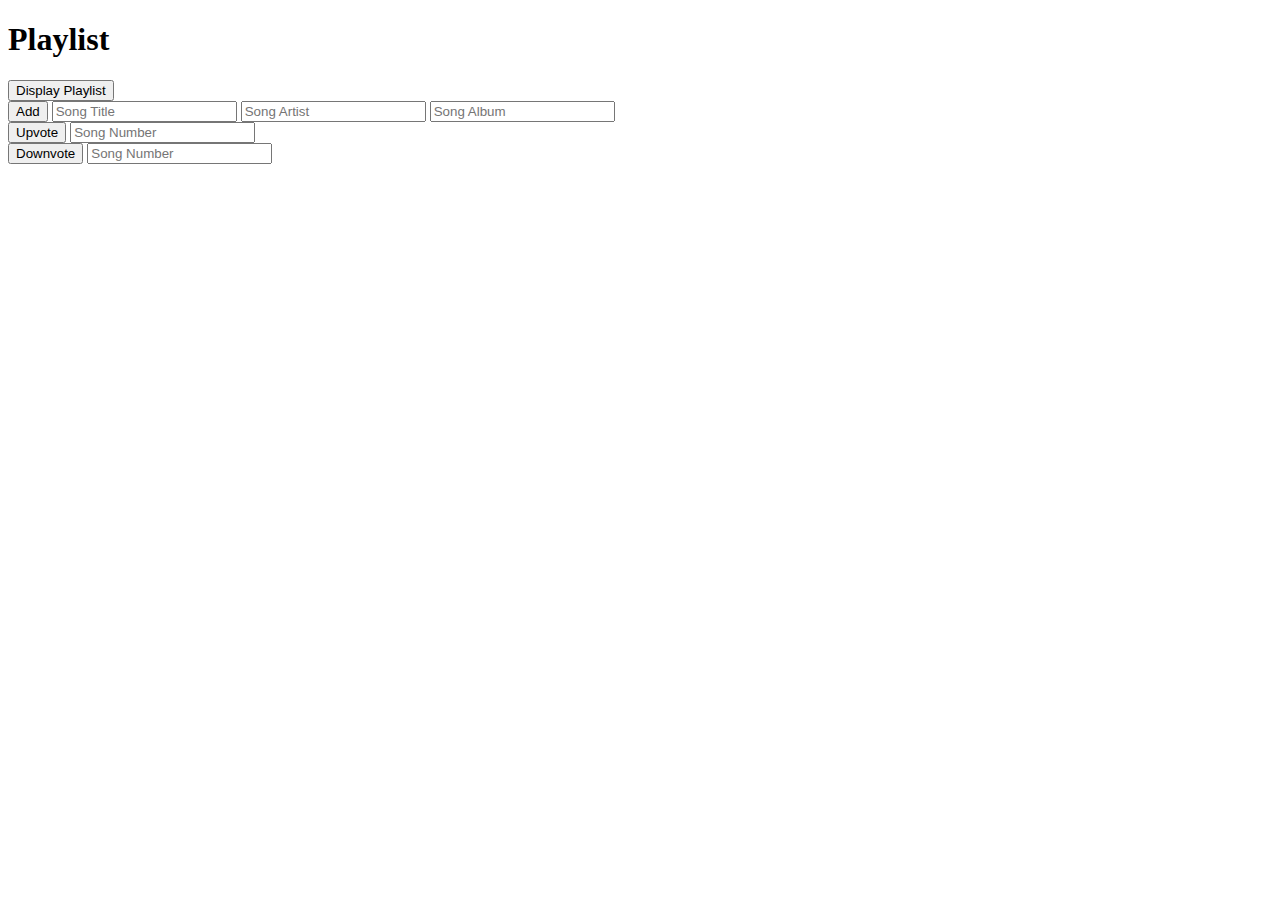
==== index.html @ 7b92aace "Add files via upload" ====
<!DOCTYPE html>
<html>

  <head>

    <link rel="stylesheet" href="style.css">
  </head>

  <body>
    <h1>Playlist</h1>
    
    <div>
    <button onclick="view.displaySongs()">Display Playlist</button>
    </div>
    
    <div>
      <button onclick="handlers.addSongs()">Add</button>
      <input id="addSongsSongTitleInput" type="text" placeholder="Song Title">
      <input id="addSongsSongArtistInput" type="text" placeholder="Song Artist">
      <input id="addSongsSongAlbumInput" type="text" placeholder="Song Album">
    </div>
    
    <div>
      <button onclick="handlers.upvoteSongs()">Upvote</button>
      <input id="upvoteSongsPositionInput" type="number" placeholder="Song Number">
    </div>
    
    <div>
      <button onclick="handlers.downvoteSongs()">Downvote</button>
      <input id="downvoteSongsPositionInput" type="number" placeholder="Song Number">
    </div>
    
    <table>
    </table>

    
    <script src="script.js"></script>
  </body>

</html>
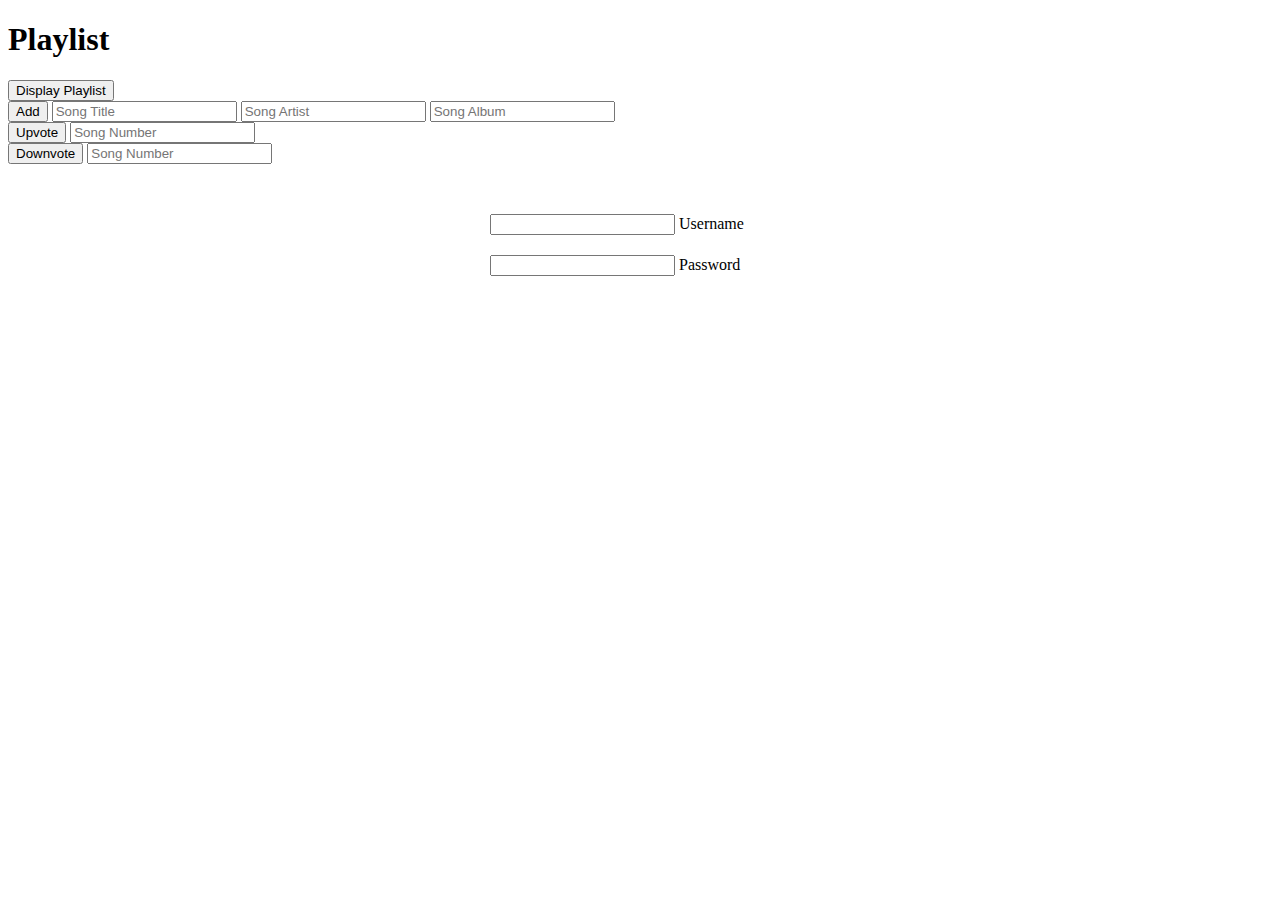
==== commit 2528ca0b: "adding api test files and small UI updates" ====
--- a/index.html
+++ b/index.html
@@ -2,7 +2,6 @@
 <html>
 
   <head>
-
     <link rel="stylesheet" href="style.css">
   </head>
 
@@ -29,11 +28,21 @@
       <button onclick="handlers.downvoteSongs()">Downvote</button>
       <input id="downvoteSongsPositionInput" type="number" placeholder="Song Number">
     </div>
-    
+
     <table>
     </table>
+    <div class="mdc-text-field username">
+      <input type="text" class="mdc-text-field__input" id="username-input" name="username">
+      <label class="mdc-floating-label" for="username-input">Username</label>
+      <div class="mdc-line-ripple"></div>
+    </div>
+    <div class="mdc-text-field password">
+      <input type="password" class="mdc-text-field__input" id="password-input" name="password">
+      <label class="mdc-floating-label" for="password-input">Password</label>
+      <div class="mdc-line-ripple"></div>
+    </div>
 
-    
+   
     <script src="script.js"></script>
   </body>
 
--- a/style.css
+++ b/style.css
@@ -0,0 +1,14 @@
+
+.username,
+.password {
+  display: block;
+  width: 300px;
+  margin: 20px auto;
+}
+
+table {
+    margin: 25px;
+    background-color: rgb(240,240,240);
+    font-family: arial, sans-serif;
+    font-size: 14px;
+  }
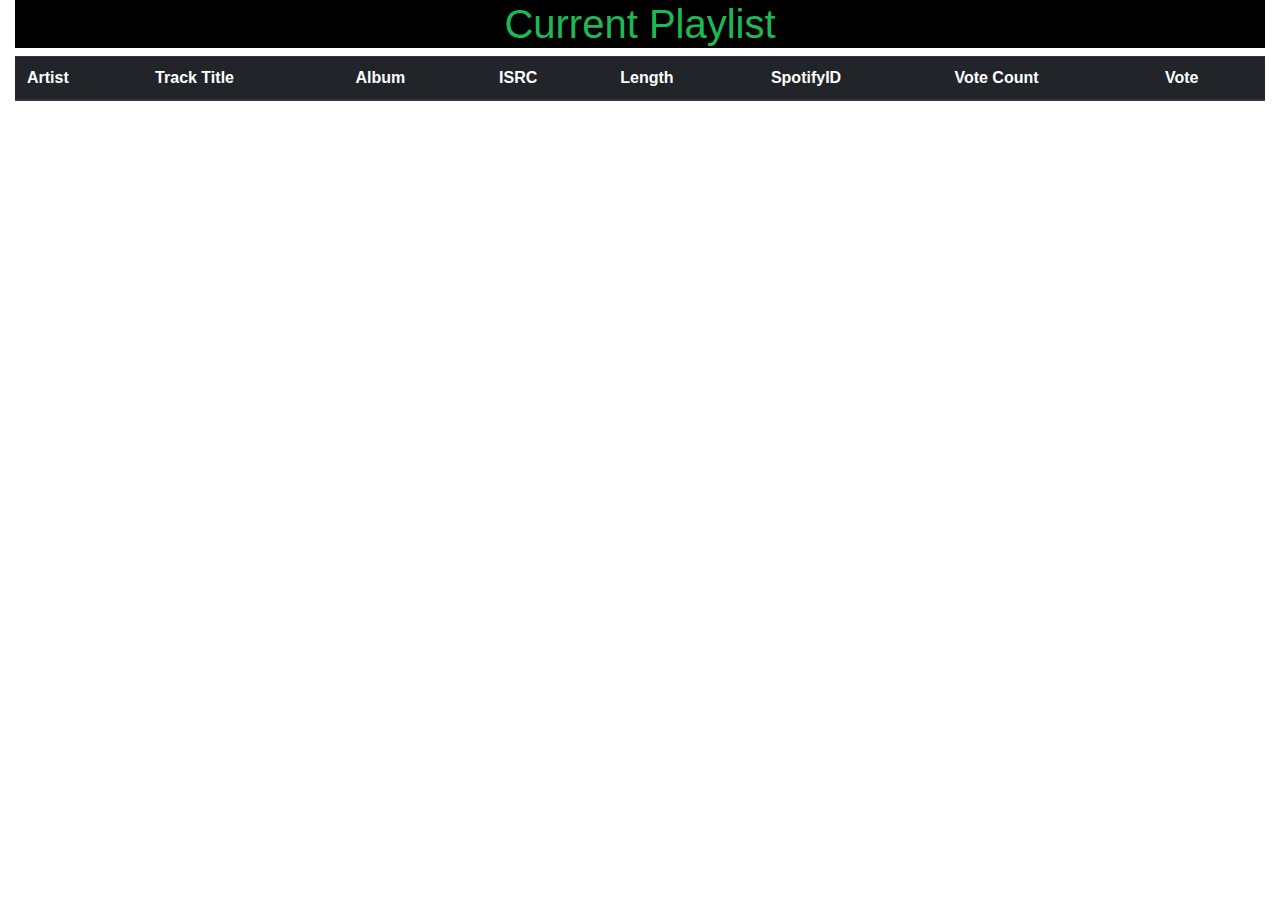
==== commit 74c7ac96: "reorganizing files" ====
--- a/index.html
+++ b/index.html
@@ -1,49 +1,122 @@
-<!DOCTYPE html>
-<html>
+<html>  
+   <head>
+        <meta charset="utf-8">
 
-  <head>
-    <link rel="stylesheet" href="style.css">
-  </head>
+        <title>Muzocracy</title>
+        <!--google font-->
+        <link href="https://fonts.googleapis.com/css?family=Faster+One" rel="stylesheet">
+        <link rel="stylesheet" href="style.css">
+        <!-- Latest compiled and minified CSS -->
+        <link rel="stylesheet" href="https://maxcdn.bootstrapcdn.com/bootstrap/4.0.0/css/bootstrap.min.css">
+        <!-- jQuery library -->
+        <script src="https://ajax.googleapis.com/ajax/libs/jquery/3.3.1/jquery.min.js"></script>
+        <!-- Latest compiled JavaScript -->
+        <script src="https://maxcdn.bootstrapcdn.com/bootstrap/4.0.0/js/bootstrap.min.js"></script>
+        <!-- Font Awesome -->
+        <link rel="stylesheet" href="https://use.fontawesome.com/releases/v5.5.0/css/all.css" integrity="sha384-B4dIYHKNBt8Bc12p+WXckhzcICo0wtJAoU8YZTY5qE0Id1GSseTk6S+L3BlXeVIU" crossorigin="anonymous">
+        <link href="https://fonts.googleapis.com/css?family=Righteous" rel="stylesheet">
+        <!-- Local Stylesheet -->
+        <link rel="stylesheet" href="style.css">
 
+    </head>
+  <div class="container-fluid">
   <body>
-    <h1>Playlist</h1>
+    <div>
+        
+        <h1 class="text-center">Current Playlist</h1>
+    </div>
+    <table class="table table-dark">
+        <thead id="tableHeader">
+            <tr>
+                
+                <th>Artist</th>
+                <th>Track Title</th>
+                <th>Album</th>
+                <th>ISRC</th>
+                <th>Length</th>
+                <th>SpotifyID</th>
+                <th>Vote Count</th>
+                <th>Vote</th>
+            </tr>
+        </thead>
+        <tbody id="tableBody">
+        </tbody>    
+    </table>
     
-    <div>
-    <button onclick="view.displaySongs()">Display Playlist</button>
-    </div>
     
-    <div>
-      <button onclick="handlers.addSongs()">Add</button>
-      <input id="addSongsSongTitleInput" type="text" placeholder="Song Title">
-      <input id="addSongsSongArtistInput" type="text" placeholder="Song Artist">
-      <input id="addSongsSongAlbumInput" type="text" placeholder="Song Album">
-    </div>
-    
-    <div>
-      <button onclick="handlers.upvoteSongs()">Upvote</button>
-      <input id="upvoteSongsPositionInput" type="number" placeholder="Song Number">
-    </div>
-    
-    <div>
-      <button onclick="handlers.downvoteSongs()">Downvote</button>
-      <input id="downvoteSongsPositionInput" type="number" placeholder="Song Number">
-    </div>
+  
+      
+    <script>
+        var table = document.querySelector("tbody");
+        var requestURL = "https://raw.githubusercontent.com/Kevinschoen05/Muzocracy/feature/UI/data/spotify_playlist.json";
+        var request = new XMLHttpRequest();
+        request.open('GET', requestURL);
+        request.responseType = 'json';
+        request.send();
+        request.onload = function() {
+            var playlist = request.response;
+            //console.log(playlist);
+          populateTable(playlist);
+        };
+        
 
-    <table>
-    </table>
-    <div class="mdc-text-field username">
-      <input type="text" class="mdc-text-field__input" id="username-input" name="username">
-      <label class="mdc-floating-label" for="username-input">Username</label>
-      <div class="mdc-line-ripple"></div>
-    </div>
-    <div class="mdc-text-field password">
-      <input type="password" class="mdc-text-field__input" id="password-input" name="password">
-      <label class="mdc-floating-label" for="password-input">Password</label>
-      <div class="mdc-line-ripple"></div>
-    </div>
+        function populateTable(jsonObj){
+            var songs = jsonObj["songs"]; 
+            var tableBody = document.querySelector("tbody");
+            for(var i=0; i < songs.length; i++)
+            {
+                var tableRow = document.createElement("tr");
+                var tableArtist = document.createElement("td");
+                var tableTrackTitle = document.createElement("td");
+                var tableAlbum = document.createElement("td");
+                var tableISRC = document.createElement("td")
+                var tableLength = document.createElement("td");
+                var tableSpotifyID = document.createElement("td");
+                var tableVoteCount = document.createElement("td");
+                var voteIcon = document.createElement("td");
+                var voteIconUp = document.createElement("i");
+                var voteIconDown = document.createElement("i");
 
-   
-    <script src="script.js"></script>
+                tableVoteCount.textContent = songs[i]["Votes"];
+                tableArtist.textContent = songs[i]["Artist"];
+                tableTrackTitle.textContent = songs[i]["Track Title"];
+                tableAlbum.textContent = songs[i]["Album"];
+                tableISRC.textContent = songs[i]["ISRC"];
+                tableLength.textContent = songs[i]["Length"];
+                tableSpotifyID.textContent = songs[i]["SpotifyID"]
+                
+                voteIcon.appendChild(voteIconUp);
+                voteIconUp.setAttribute("class",  "fa fa-arrow-circle-up")
+                voteIconUp.setAttribute("id", "upvoteArrow")
+                
+                voteIcon.appendChild(voteIconDown);
+                voteIconDown.setAttribute("class", "fa fa-arrow-circle-down");
+                voteIconDown.setAttribute("id", "downvoteArrow");
+                
+                
+                tableRow.appendChild(tableArtist);
+                tableRow.appendChild(tableTrackTitle);
+                tableRow.appendChild(tableAlbum);
+                tableRow.appendChild(tableISRC);
+                tableRow.appendChild(tableLength);
+                tableRow.appendChild(tableSpotifyID);
+                tableRow.appendChild(tableVoteCount);
+                tableRow.appendChild(voteIcon);
+                
+                
+
+                tableBody.appendChild(tableRow);
+                
+            };
+            tableVoteCount.setAttribute("id", "VoteCount");
+            tableArtist.setAttribute("id", "Artist");
+            tableTrackTitle.setAttribute("id", "trackTitle");
+            tableAlbum.setAttribute("id","Album");
+            tableISRC.setAttribute("id", "ISRC");
+            tableLength.setAttribute("id", "Length");
+            tableSpotifyID.setAttribute("id", "SpotifyID")
+        }
+    </script>
   </body>
-
-</html>+  </div>
+</html> --- a/style.css
+++ b/style.css
@@ -1,14 +1,13 @@
-
-.username,
-.password {
-  display: block;
-  width: 300px;
-  margin: 20px auto;
+h1{
+  background-color:black;
+  color: 1db954;
 }
 
-table {
-    margin: 25px;
-    background-color: rgb(240,240,240);
-    font-family: arial, sans-serif;
-    font-size: 14px;
-  }
+#upvoteArrow{
+  color: 1db954;
+}
+
+#downvoteArrow{
+  color:red;
+
+}
--- a/style.css
+++ b/style.css
@@ -1,14 +1,13 @@
-
-.username,
-.password {
-  display: block;
-  width: 300px;
-  margin: 20px auto;
+h1{
+  background-color:black;
+  color: 1db954;
 }
 
-table {
-    margin: 25px;
-    background-color: rgb(240,240,240);
-    font-family: arial, sans-serif;
-    font-size: 14px;
-  }
+#upvoteArrow{
+  color: 1db954;
+}
+
+#downvoteArrow{
+  color:red;
+
+}
